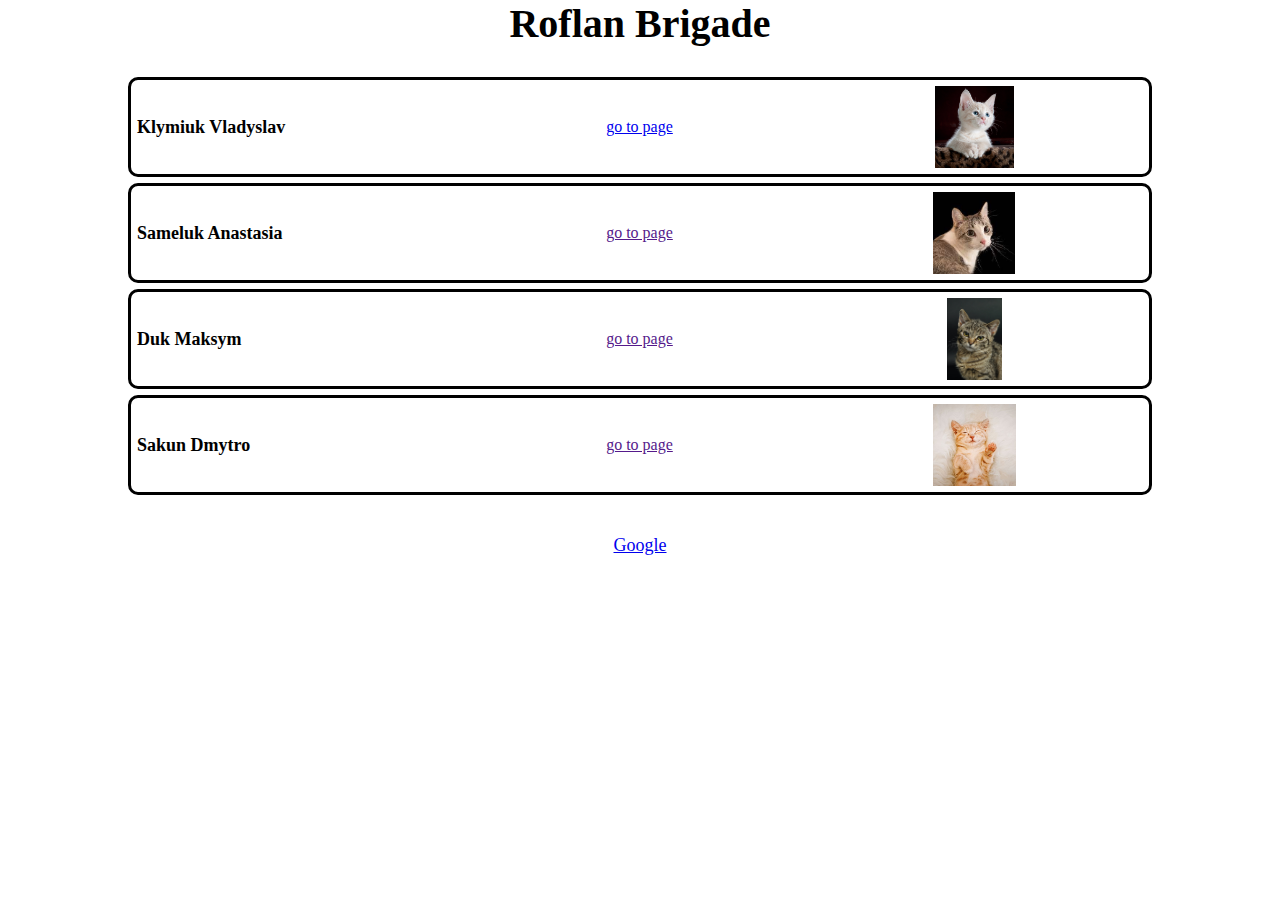
==== src/main/webapp/index.html @ 2e4ce416 "lab init" ====
<!DOCTYPE html>
<html lang="en">
<head>
    <meta charset="UTF-8">
    <title>Title</title>
    <link href="css/index.css" rel="stylesheet">
</head>
<body>
    <main>
        <div class="title">
            Roflan Brigade
        </div>
        <div class="list">
            <div class="list-item">
                <div class="list-item-name">
                    Klymiuk Vladyslav
                </div>
                <div class="list-item-anchor">
                    <a class="list-item-anchor-link" href="./vlad">go to page</a>
                </div>
                <div class="list-item-image-container">
                    <img alt="err" src="images/vlad-cat.jpeg"/>
                </div>
            </div>
            <div class="list-item">
                <div class="list-item-name">
                    Sameluk Anastasia
                </div>
                <div class="list-item-anchor">
                    <a class="list-item-anchor-link" href="">go to page</a>
                </div>
                <div class="list-item-image-container">
                    <img alt="err" src="images/anastasia-cat.jpg"/>
                </div>
            </div>
            <div class="list-item">
                <div class="list-item-name">
                    Duk Maksym
                </div>
                <div class="list-item-anchor">
                    <a class="list-item-anchor-link" href="">go to page</a>
                </div>
                <div class="list-item-image-container">
                    <img alt="err" src="images/maksym-cat.jpg"/>
                </div>
            </div>
            <div class="list-item">
                <div class="list-item-name">
                    Sakun Dmytro
                </div>
                <div class="list-item-anchor">
                    <a class="list-item-anchor-link" href="">go to page</a>
                </div>
                <div class="list-item-image-container">
                    <img alt="err" src="images/dmytro-cat.jpg"/>
                </div>
            </div>
        </div>
        <div class="google-link-container">
            <a class="google-link" href="https://www.google.com">
                Google
            </a>
        </div>
    </main>
</body>
</html>
---- src/main/webapp/css/index.css ----
body{
    margin: 0;
    padding: 0;
}

*{
    box-sizing: border-box;
}

main{
    display: flex;
    flex-direction: column;
    align-items: stretch;
    gap: 30px;
}

.title{
    display: flex;
    flex-direction: column;
    align-items: center;
    font-weight: bold;
    font-size: 40px;
}

.list{
    display: flex;
    flex-direction: column;
    align-items: stretch;
    gap: 6px;
    width: 80%;
    align-self: center;
}

.list-item{
    display: flex;
    flex-direction: row;
    align-items: center;
    height: 100px;
    border: 3px solid black;
    border-radius: 10px;
    padding: 6px;
}

.list-item-name{
    width: 33.3%;
    display: flex;
    flex-direction: column;
    justify-content: center;
    font-weight: bolder;
    font-size: 18px;
}

.list-item-anchor{
    width: 33.3%;
    display: flex;
    flex-direction: column;
    justify-content: center;
    align-items: center;
}

.list-item-image-container{
    width: 33.3%;
    display: flex;
    flex-direction: column;
    align-items: center;
    justify-content: center;
    height: 100%;
}

.list-item-image-container > img{
    display: flex;
    flex-direction: column;
    max-width: 100%;
    max-height: 100%;
}

.list-item-anchor-link{
    display: flex;
}

.google-link-container{
    display: flex;
    flex-direction: column;
    align-items: stretch;
    padding: 10px;
}

.google-link{
    display: flex;
    justify-content: center;
    align-items: center;
    font-size: 18px;
}
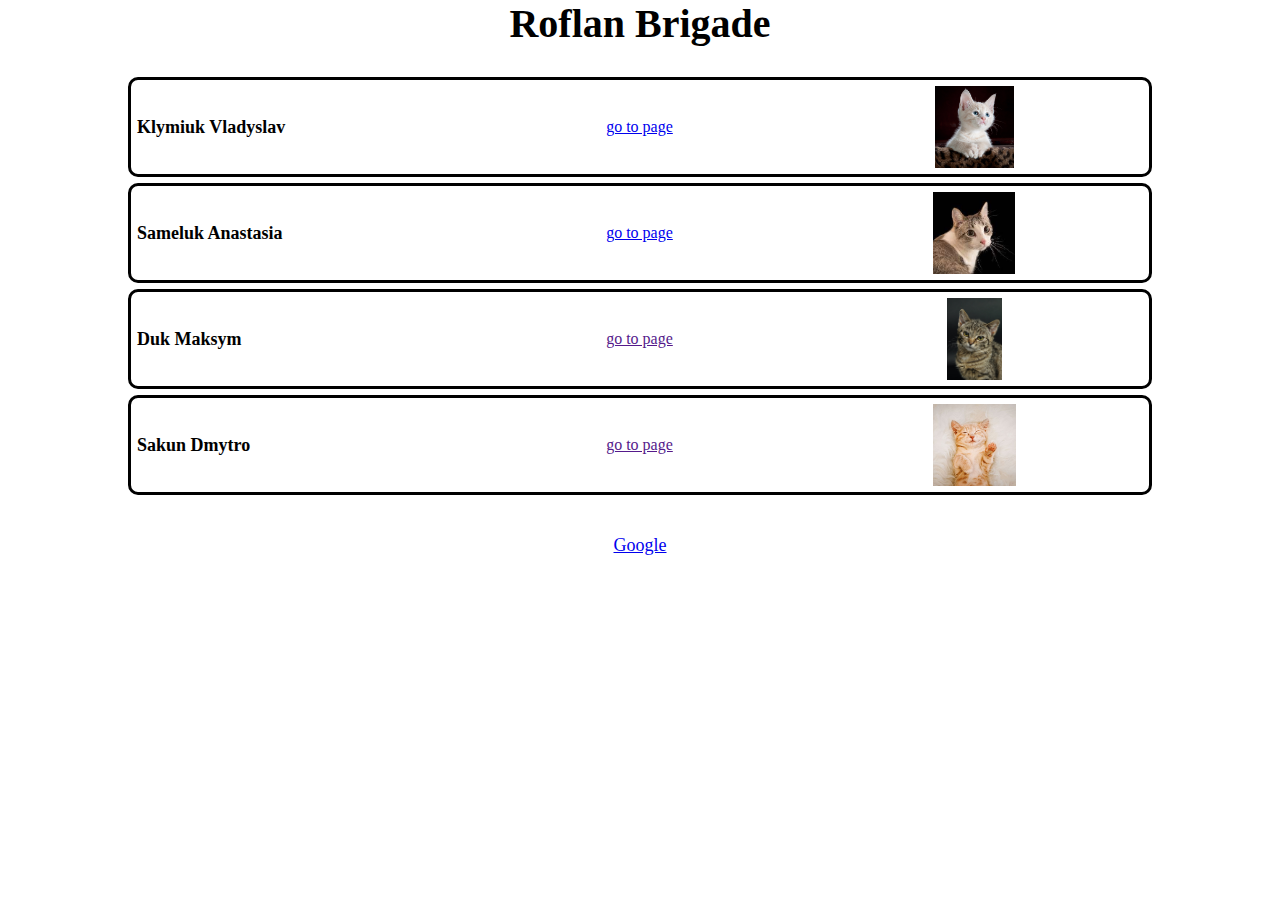
==== commit 35d6de62: "Update index.html" ====
--- a/src/main/webapp/index.html
+++ b/src/main/webapp/index.html
@@ -27,7 +27,7 @@
                     Sameluk Anastasia
                 </div>
                 <div class="list-item-anchor">
-                    <a class="list-item-anchor-link" href="">go to page</a>
+                    <a class="list-item-anchor-link" href="./sameliuk">go to page</a>
                 </div>
                 <div class="list-item-image-container">
                     <img alt="err" src="images/anastasia-cat.jpg"/>
@@ -63,4 +63,4 @@
         </div>
     </main>
 </body>
-</html>+</html>
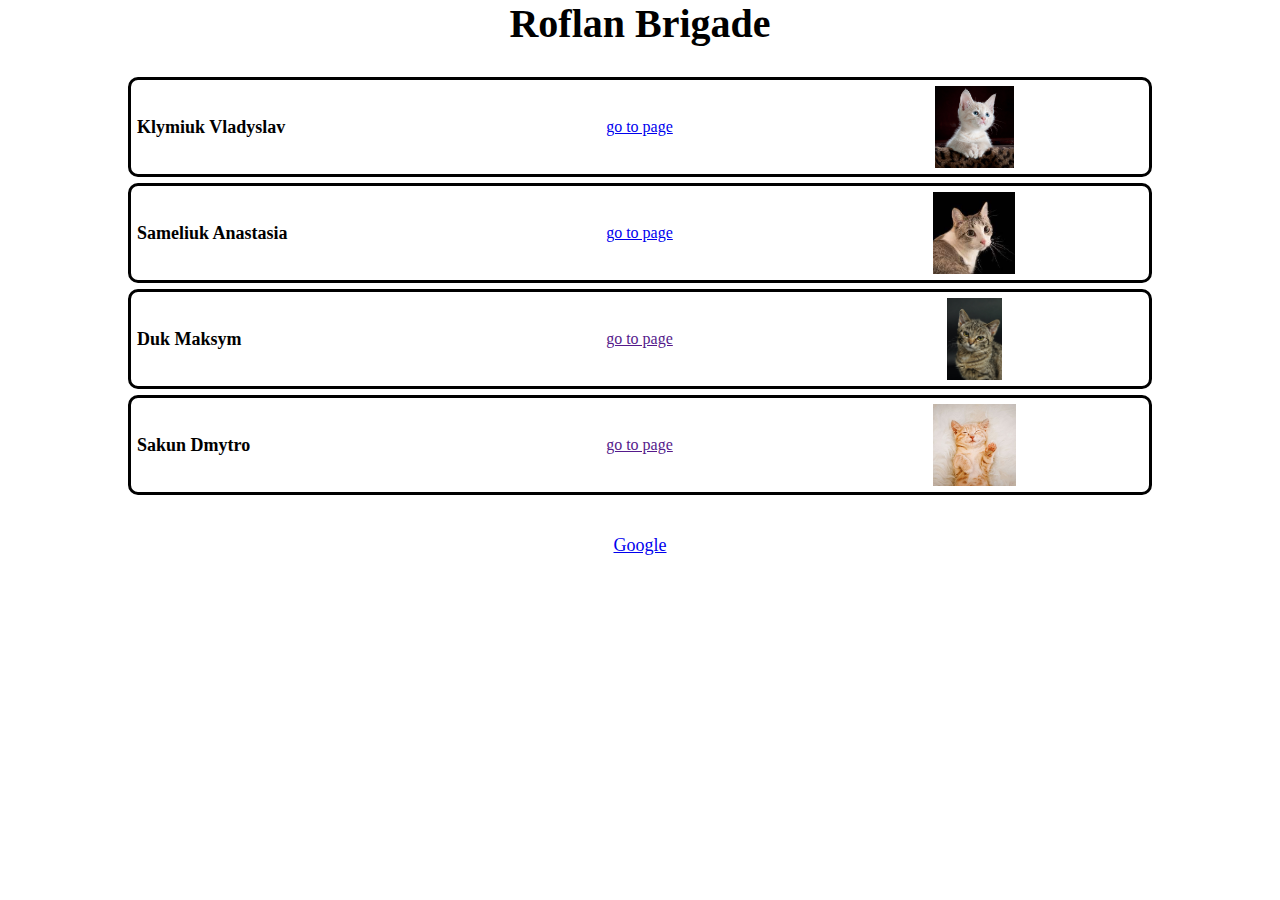
==== commit 75df105a: "lab init" ====
--- a/src/main/webapp/index.html
+++ b/src/main/webapp/index.html
@@ -24,7 +24,7 @@
             </div>
             <div class="list-item">
                 <div class="list-item-name">
-                    Sameluk Anastasia
+                    Sameliuk Anastasia
                 </div>
                 <div class="list-item-anchor">
                     <a class="list-item-anchor-link" href="./sameliuk">go to page</a>
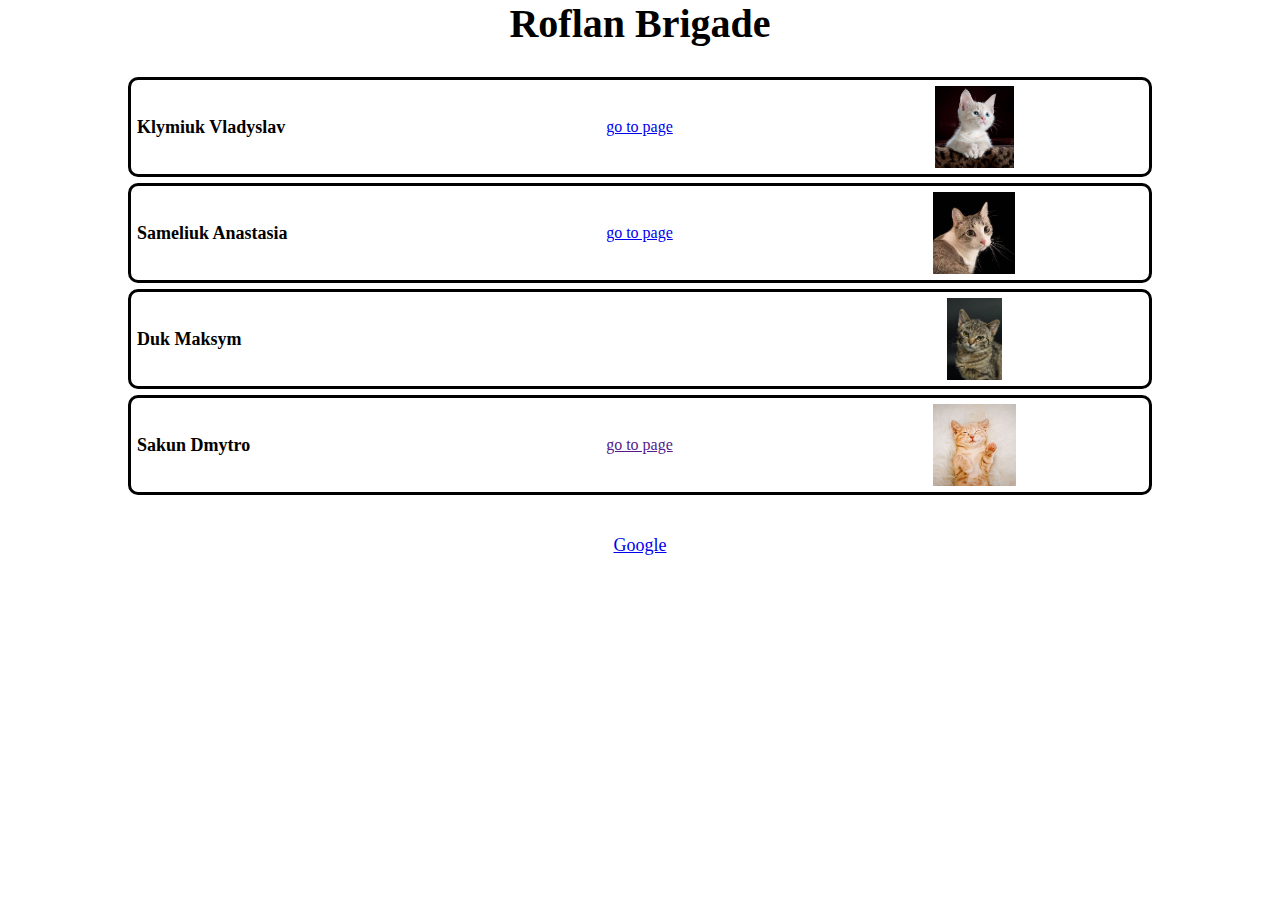
==== commit 408655a4: "r" ====
--- a/src/main/webapp/index.html
+++ b/src/main/webapp/index.html
@@ -38,7 +38,7 @@
                     Duk Maksym
                 </div>
                 <div class="list-item-anchor">
-                    <a class="list-item-anchor-link" href="">go to page</a>
+                    <a class="list-item-anchor-link" href="./duk.html"></a>
                 </div>
                 <div class="list-item-image-container">
                     <img alt="err" src="images/maksym-cat.jpg"/>
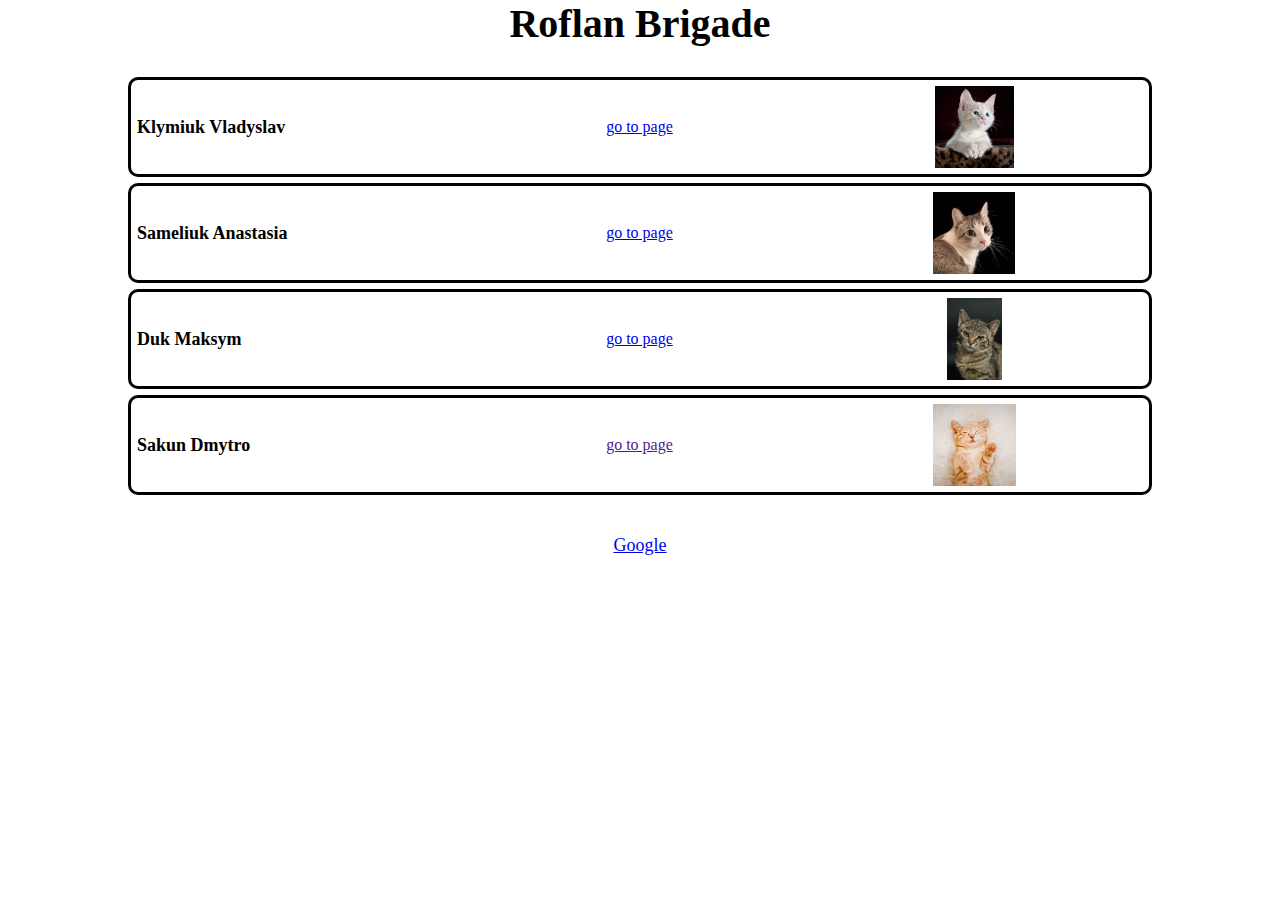
==== commit e98cf029: "duk link fix" ====
--- a/src/main/webapp/index.html
+++ b/src/main/webapp/index.html
@@ -38,7 +38,7 @@
                     Duk Maksym
                 </div>
                 <div class="list-item-anchor">
-                    <a class="list-item-anchor-link" href="./duk.html"></a>
+                    <a class="list-item-anchor-link" href="./duk">go to page</a>
                 </div>
                 <div class="list-item-image-container">
                     <img alt="err" src="images/maksym-cat.jpg"/>
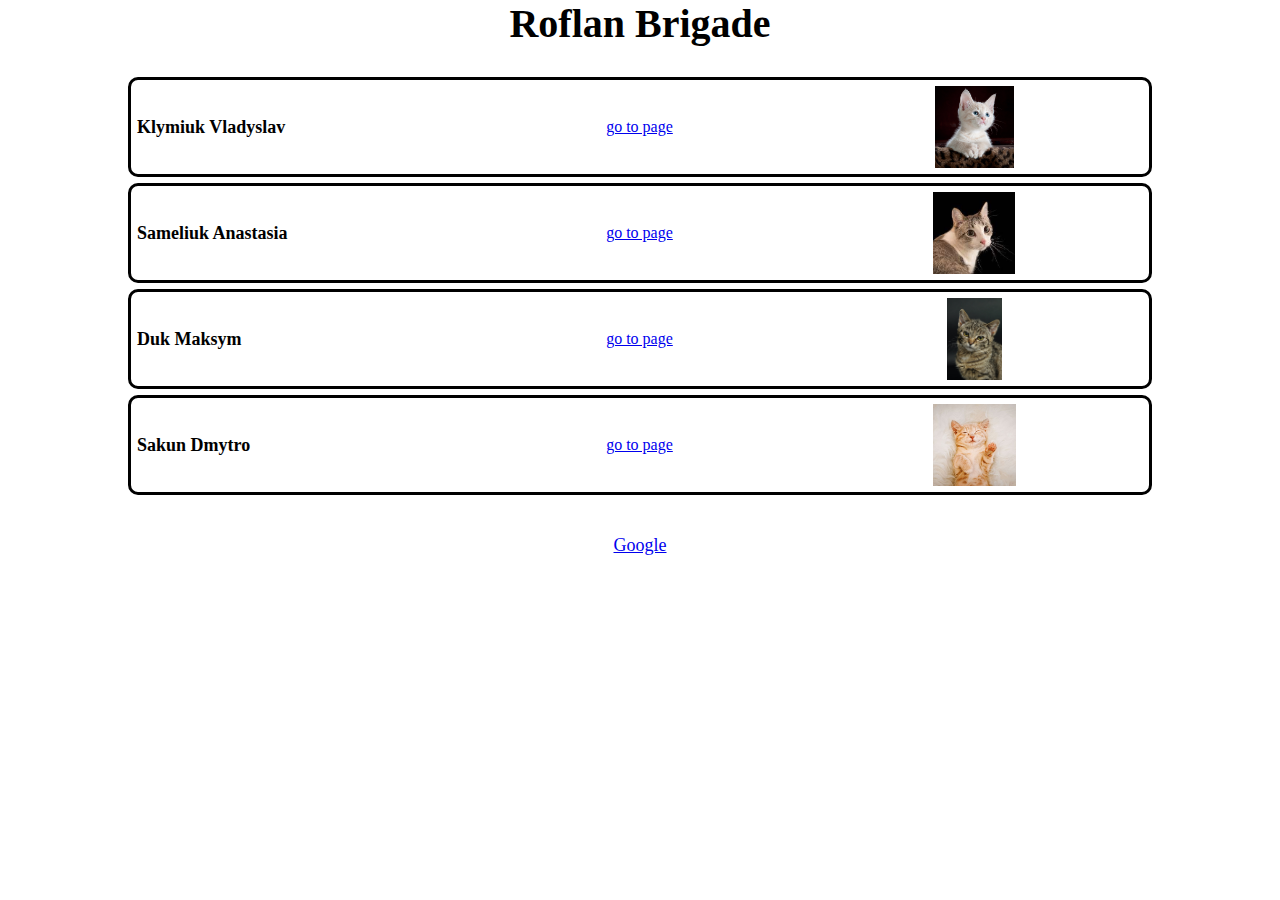
==== commit c607d60f: "Update index.html" ====
--- a/src/main/webapp/index.html
+++ b/src/main/webapp/index.html
@@ -49,7 +49,7 @@
                     Sakun Dmytro
                 </div>
                 <div class="list-item-anchor">
-                    <a class="list-item-anchor-link" href="">go to page</a>
+                    <a class="list-item-anchor-link" href="./Sakun">go to page</a>
                 </div>
                 <div class="list-item-image-container">
                     <img alt="err" src="images/dmytro-cat.jpg"/>
